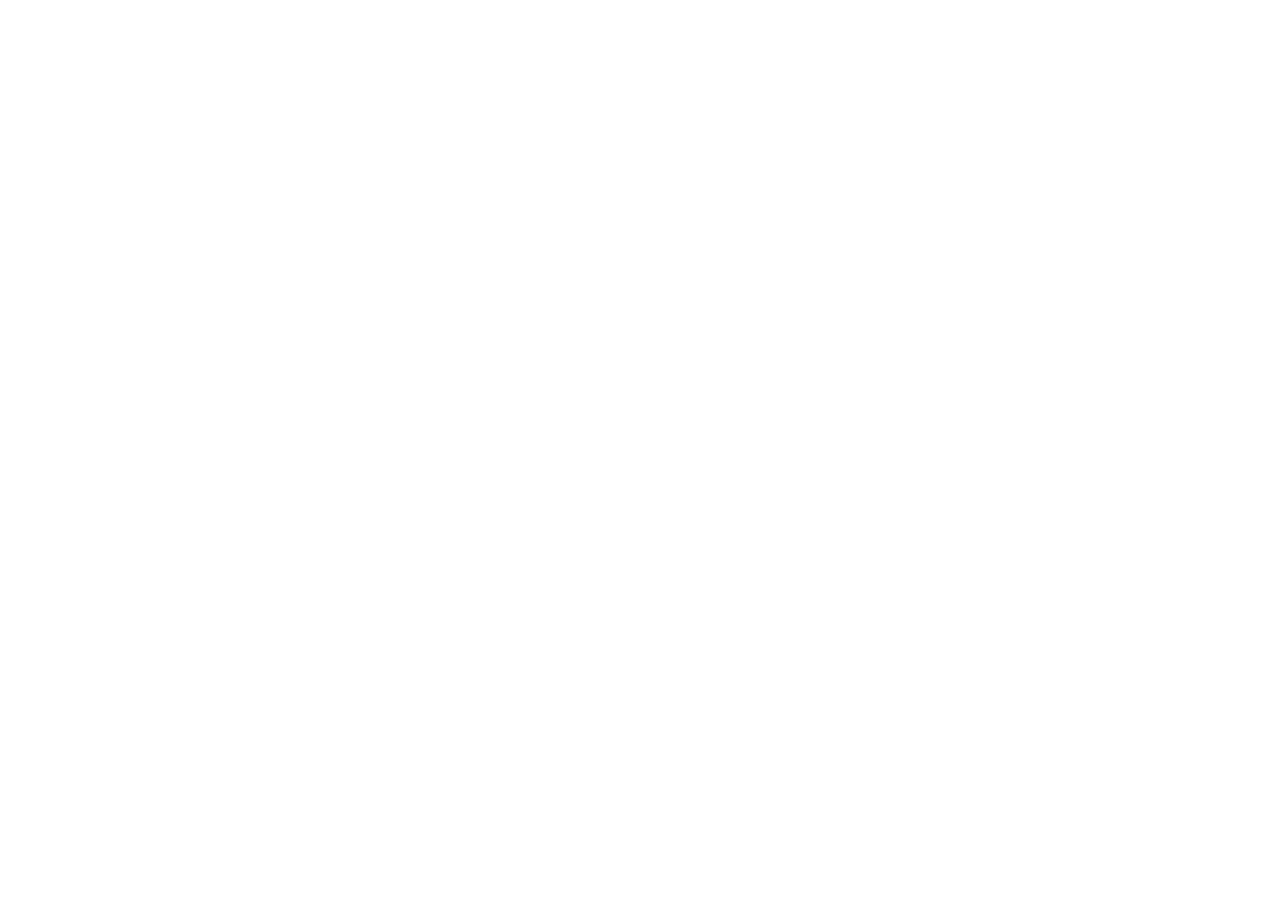
==== index.html @ cca8a9b1 "Initial commit" ====
<!DOCTYPE html>
<html lang="en">
<head>
    <meta charset="UTF-8">
    <meta name="viewport" content="width=device-width, initial-scale=1.0">
    <title>Document</title>
    <script src="./js/task-1.js" defer></script>
    <script src="./js/task-2.js" defer></script>
    <script src="./js/task-3.js" defer></script>
   <!--  <script src="./js/task-4.js" defer></script>  -->
   
</head>
<body>
    
</body>
</html>
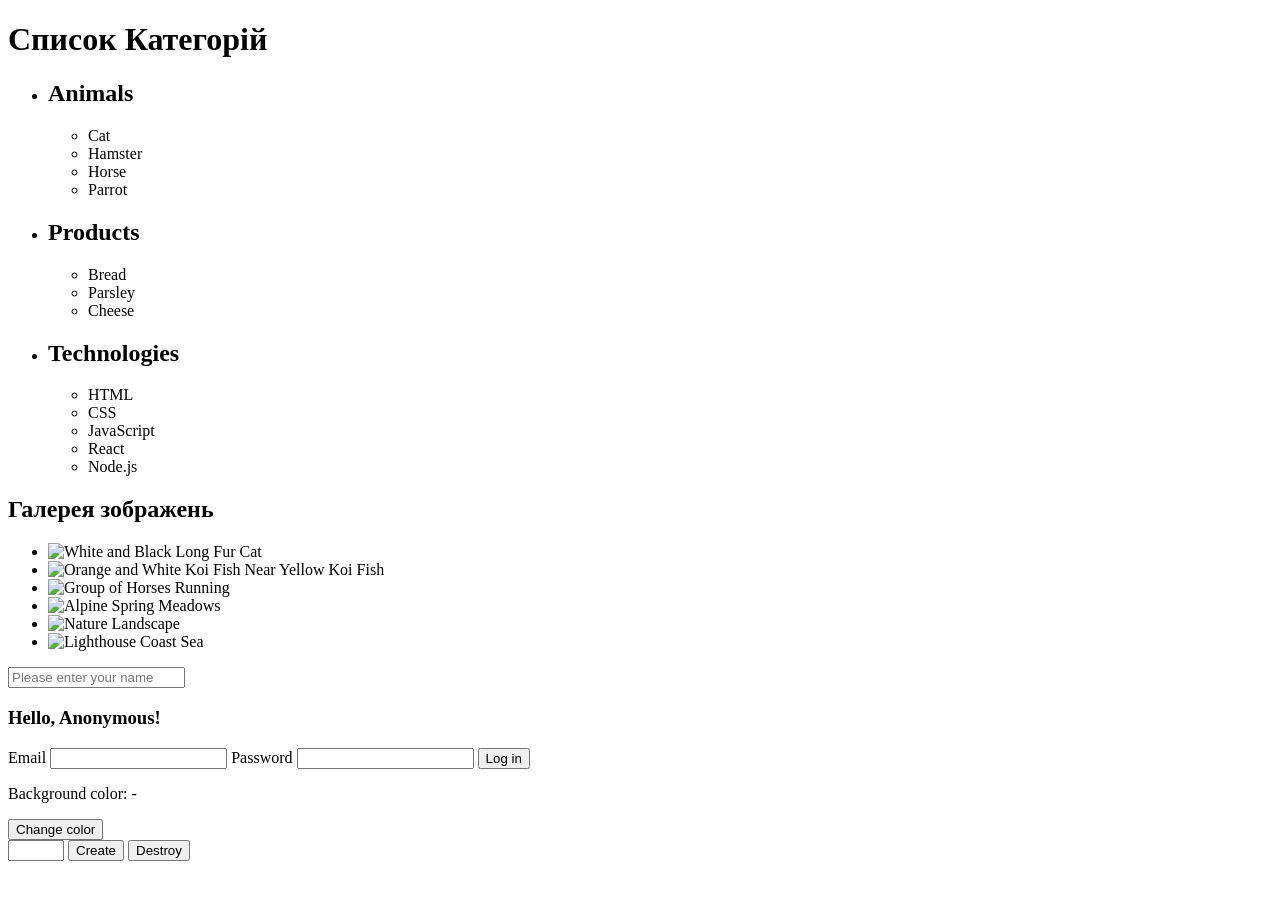
==== commit 921b3a62: "something seems to be working" ====
--- a/index.html
+++ b/index.html
@@ -1,16 +1,79 @@
 <!DOCTYPE html>
 <html lang="en">
-<head>
-    <meta charset="UTF-8">
-    <meta name="viewport" content="width=device-width, initial-scale=1.0">
+  <head>
+    <meta charset="UTF-8" />
+    <meta name="viewport" content="width=device-width, initial-scale=1.0" />
     <title>Document</title>
     <script src="./js/task-1.js" defer></script>
     <script src="./js/task-2.js" defer></script>
     <script src="./js/task-3.js" defer></script>
-   <!--  <script src="./js/task-4.js" defer></script>  -->
-   
-</head>
-<body>
+    <script src="./js/task-4.js" defer></script>
+    <script src="./js/task-5.js" defer></script>
+    <script src="./js/task-6.js" defer></script>  
+  </head>
+  <body>
+
+        <h1>Список Категорій</h1>  
+        <ul id="categories">  
+            <li class="item">  
+                <h2>Animals</h2>  
+                <ul>  
+                    <li>Cat</li>  
+                    <li>Hamster</li>  
+                    <li>Horse</li>  
+                    <li>Parrot</li>  
+                </ul>  
+            </li>  
+            <li class="item">  
+                <h2>Products</h2>  
+                <ul>  
+                    <li>Bread</li>  
+                    <li>Parsley</li>  
+                    <li>Cheese</li>  
+                </ul>  
+            </li>  
+            <li class="item">  
+                <h2>Technologies</h2>  
+                <ul>  
+                    <li>HTML</li>  
+                    <li>CSS</li>  
+                    <li>JavaScript</li>  
+                    <li>React</li>  
+                    <li>Node.js</li>  
+                </ul>  
+            </li>  
+        </ul>  
+
+        <h2>Галерея зображень</h2>  
+        <ul class="gallery"></ul>  
+
+        <input type="text" id="name-input" placeholder="Please enter your name" />  
+        <h3>Hello, <span id="name-output">Anonymous</span>!</h3>  
+
+        <form class="login-form">  
+            <label>  
+                Email  
+                <input type="email" name="email" />  
+            </label>  
+            <label>  
+                Password  
+                <input type="password" name="password" />  
+            </label>  
+            <button type="submit">Log in</button>  
+        </form>  
+
+        <div class="widget">  
+            <p>Background color: <span class="color">-</span></p>  
+            <button type="button" class="change-color">Change color</button>  
+        </div>  
+
+        <div id="controls">  
+            <input type="number" min="1" max="100" step="1" />  
+            <button type="button" data-create>Create</button>  
+            <button type="button" data-destroy>Destroy</button>  
+        </div>  
     
-</body>
-</html>+        <div id="boxes"></div>  
+    
+  </body>
+</html>
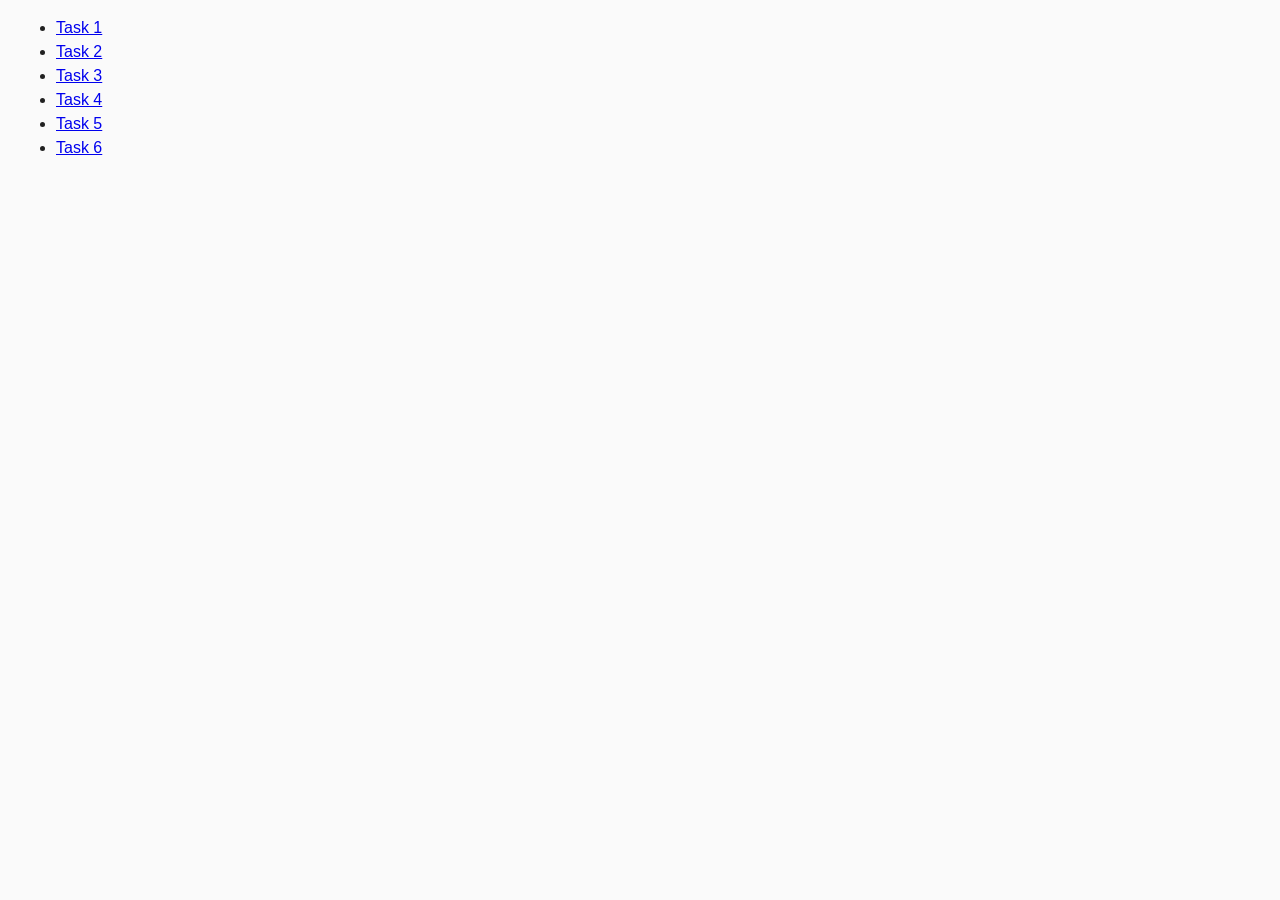
==== commit 88e392f5: "re start" ====
--- a/index.html
+++ b/index.html
@@ -2,78 +2,19 @@
 <html lang="en">
   <head>
     <meta charset="UTF-8" />
+    <meta http-equiv="X-UA-Compatible" content="IE=edge" />
     <meta name="viewport" content="width=device-width, initial-scale=1.0" />
-    <title>Document</title>
-    <script src="./js/task-1.js" defer></script>
-    <script src="./js/task-2.js" defer></script>
-    <script src="./js/task-3.js" defer></script>
-    <script src="./js/task-4.js" defer></script>
-    <script src="./js/task-5.js" defer></script>
-    <script src="./js/task-6.js" defer></script>  
+    <title>Homework 7</title>
+    <link rel="stylesheet" href="./css/common.css" />
   </head>
   <body>
-
-        <h1>Список Категорій</h1>  
-        <ul id="categories">  
-            <li class="item">  
-                <h2>Animals</h2>  
-                <ul>  
-                    <li>Cat</li>  
-                    <li>Hamster</li>  
-                    <li>Horse</li>  
-                    <li>Parrot</li>  
-                </ul>  
-            </li>  
-            <li class="item">  
-                <h2>Products</h2>  
-                <ul>  
-                    <li>Bread</li>  
-                    <li>Parsley</li>  
-                    <li>Cheese</li>  
-                </ul>  
-            </li>  
-            <li class="item">  
-                <h2>Technologies</h2>  
-                <ul>  
-                    <li>HTML</li>  
-                    <li>CSS</li>  
-                    <li>JavaScript</li>  
-                    <li>React</li>  
-                    <li>Node.js</li>  
-                </ul>  
-            </li>  
-        </ul>  
-
-        <h2>Галерея зображень</h2>  
-        <ul class="gallery"></ul>  
-
-        <input type="text" id="name-input" placeholder="Please enter your name" />  
-        <h3>Hello, <span id="name-output">Anonymous</span>!</h3>  
-
-        <form class="login-form">  
-            <label>  
-                Email  
-                <input type="email" name="email" />  
-            </label>  
-            <label>  
-                Password  
-                <input type="password" name="password" />  
-            </label>  
-            <button type="submit">Log in</button>  
-        </form>  
-
-        <div class="widget">  
-            <p>Background color: <span class="color">-</span></p>  
-            <button type="button" class="change-color">Change color</button>  
-        </div>  
-
-        <div id="controls">  
-            <input type="number" min="1" max="100" step="1" />  
-            <button type="button" data-create>Create</button>  
-            <button type="button" data-destroy>Destroy</button>  
-        </div>  
-    
-        <div id="boxes"></div>  
-    
+    <ul>
+      <li><a href="./task-1.html">Task 1</a></li>
+      <li><a href="./task-2.html">Task 2</a></li>
+      <li><a href="./task-3.html">Task 3</a></li>
+      <li><a href="./task-4.html">Task 4</a></li>
+      <li><a href="./task-5.html">Task 5</a></li>
+      <li><a href="./task-6.html">Task 6</a></li>
+    </ul>
   </body>
 </html>
--- a/css/common.css
+++ b/css/common.css
@@ -0,0 +1,14 @@
+* {
+  box-sizing: border-box;
+}
+
+body {
+  margin: 16px;
+  font-family: -apple-system, BlinkMacSystemFont, 'Segoe UI', Roboto, Oxygen,
+    Ubuntu, Cantarell, 'Open Sans', 'Helvetica Neue', sans-serif;
+  -webkit-font-smoothing: antialiased;
+  -moz-osx-font-smoothing: grayscale;
+  background-color: #fafafa;
+  color: #212121;
+  line-height: 1.5;
+}
